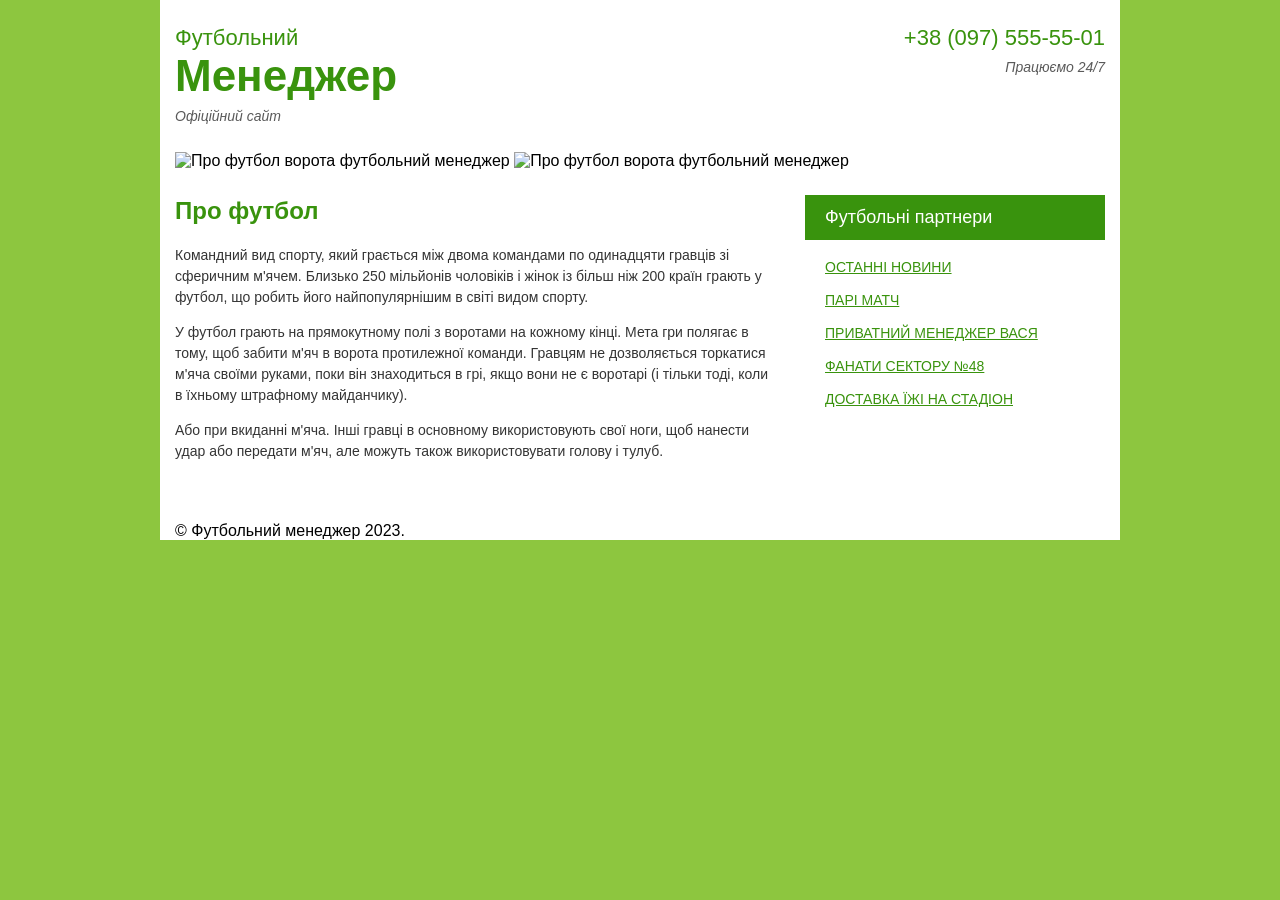
==== Untitled-1.html @ a5e77aff "Update Untitled-1.html" ====
<!DOCTYPE html>
<html lang="en">
<head>
    <meta charset="UTF-8">
    <meta http-equiv="X-UA-Compatible"  content="IE=edge">
    <meta name="viewport" content="width=device-width, initial-scale=1.0">
    <link rel="stylesheet" href="img/style1.css">
    <title>Футбольний менеджер. Офіційний сайт. Футбол Хмельницький</title>
</head>
<body>
    <div class="wrapper">
        <header>
            <div class="header">
            <div class="logo">
                <p>Футбольний<b>Менеджер</b><i>Офіційний сайт</i></p>
            </div>
            <div class="contacts">
                <p><a href="tel:+380975555501">+38 (097) 555-55-01</a><i>Працюємо 24/7</i></p>
            </div>  
            </div>
        </header>
            <main>
                    <picture>
                   
                        <img src="img/ball.webp" alt="Про футбол ворота футбольний менеджер">
                        
                        <img src="img/picture.webp" alt="Про футбол ворота футбольний менеджер">
                    </picture>
                <div class="main">
                    <section class="main-text">
                        <h1>Про футбол</h1>
                            <p>Командний вид спорту, який грається між двома командами по
                                одинадцяти гравців зі сферичним м'ячем. Близько 250 мільйонів чоловіків і
                                жінок із більш ніж 200 країн грають у футбол, що робить його
                                найпопулярнішим в світі видом спорту.
                            </p>
                            <p>У футбол грають на прямокутному полі з воротами на кожному
                                кінці. Мета гри полягає в тому, щоб забити м'яч в ворота протилежної команди.
                                Гравцям не дозволяється торкатися м'яча своїми руками, поки він знаходиться в
                                грі, якщо вони не є воротарі (і тільки тоді, коли в їхньому штрафному
                                майданчику).
                            </p>
                            <p>
                                Або при вкиданні м'яча. Інші гравці в основному використовують
                                    свої ноги, щоб нанести удар або передати м'яч, але можуть також
                                    використовувати голову і тулуб.
                            </p>
                        </section>
                    <aside class="menu">
                        <p>Футбольні партнери</p>
                            <nav>
                                <ul>
                                    <li>
                                    <a href="#">ОСТАННІ НОВИНИ</a>
                                    </li>
                                    <li>
                                    <a href="#">ПАРІ МАТЧ</a>
                                    </li>
                                    <li>
                                    <a href="#">ПРИВАТНИЙ МЕНЕДЖЕР ВАСЯ</a>
                                    </li>
                                    <li>
                                    <a href="#">ФАНАТИ СЕКТОРУ №48</a>
                                    </li>
                                    <li>
                                    <a href="#">ДОСТАВКА ЇЖІ НА СТАДІОН</a>
                                    </li>
                                </ul>
                            </nav>
                    </aside>   
                </div>
            </main>
        <footer>
            <p class="fotter">© Футбольний менеджер 2023.</p>
        </footer>
    </div>
</body>
</html>
---- img/style1.css ----
body {
 background-color: #8dc63f;
 font-family: Arial, Helvetica, sans-serif;
 margin: 0;
 cursor: url('../cursor.cur'), auto;
}
.wrapper {
 background-color: #fff;
 max-width: 960px;
 margin: 0 auto;
 padding: 0 15px;
 box-sizing: border-box;
}
.header {
 display: flex;
 justify-content: space-between;

 padding: 25px 0;
}
.logo {
 display: flex;
 align-items: center;
}
.logo p,
.contacts a {
 font-size: 22px;
 color: #39930d;
 text-decoration-line: none;
}
.logo p,
.contacts p {
 margin: 0;
}
.logo b {
 font-size: 44px;
 color: #39930d;
 display: block;
}
.logo i,
.contacts i {
 font-size: 14px;
 color: #5a5a5a;
}
.logo img {
 margin: 0 35px;
}
.contacts a {
 display: block;
 margin-bottom: 8px;
}

.contacts i {
 display: block;
 text-align: right;
}
.main {
 display: flex;
 justify-content: space-between;
 padding: 7px 0 30px;
}
.main h1 {
 font-size: 24px;
 color: #39930d;
}
.main p {
 font-size: 14px;
 line-height: 1.5em;
 color: #343434;
}
.main-picture {
 width: 100%;
 vertical-align: bottom;
}
.main-text {
 max-width: 600px;
}
.menu {
 width: 300px;
}
.menu p {
 padding: 9px 20px;
 background-color: #39930d;
 font-size: 18px;

 color: #fff;
}
.menu ul {
 list-style: none;
 padding-left: 20px;
}
.menu li {
 margin-bottom: 15px;
}
.menu a:hover {
color: #39930d;
text-decoration: none;
}
.menu a {
 list-style: none;
 font-size: 14px;
 text-decoration: underline;
 text-transform: uppercase;
 color: #39930d;
}
.footer {
 padding: 15px 15px;
 font-size: 14px;
 color: #fff;
 background-color: #39930d;
 margin: -15px;
}
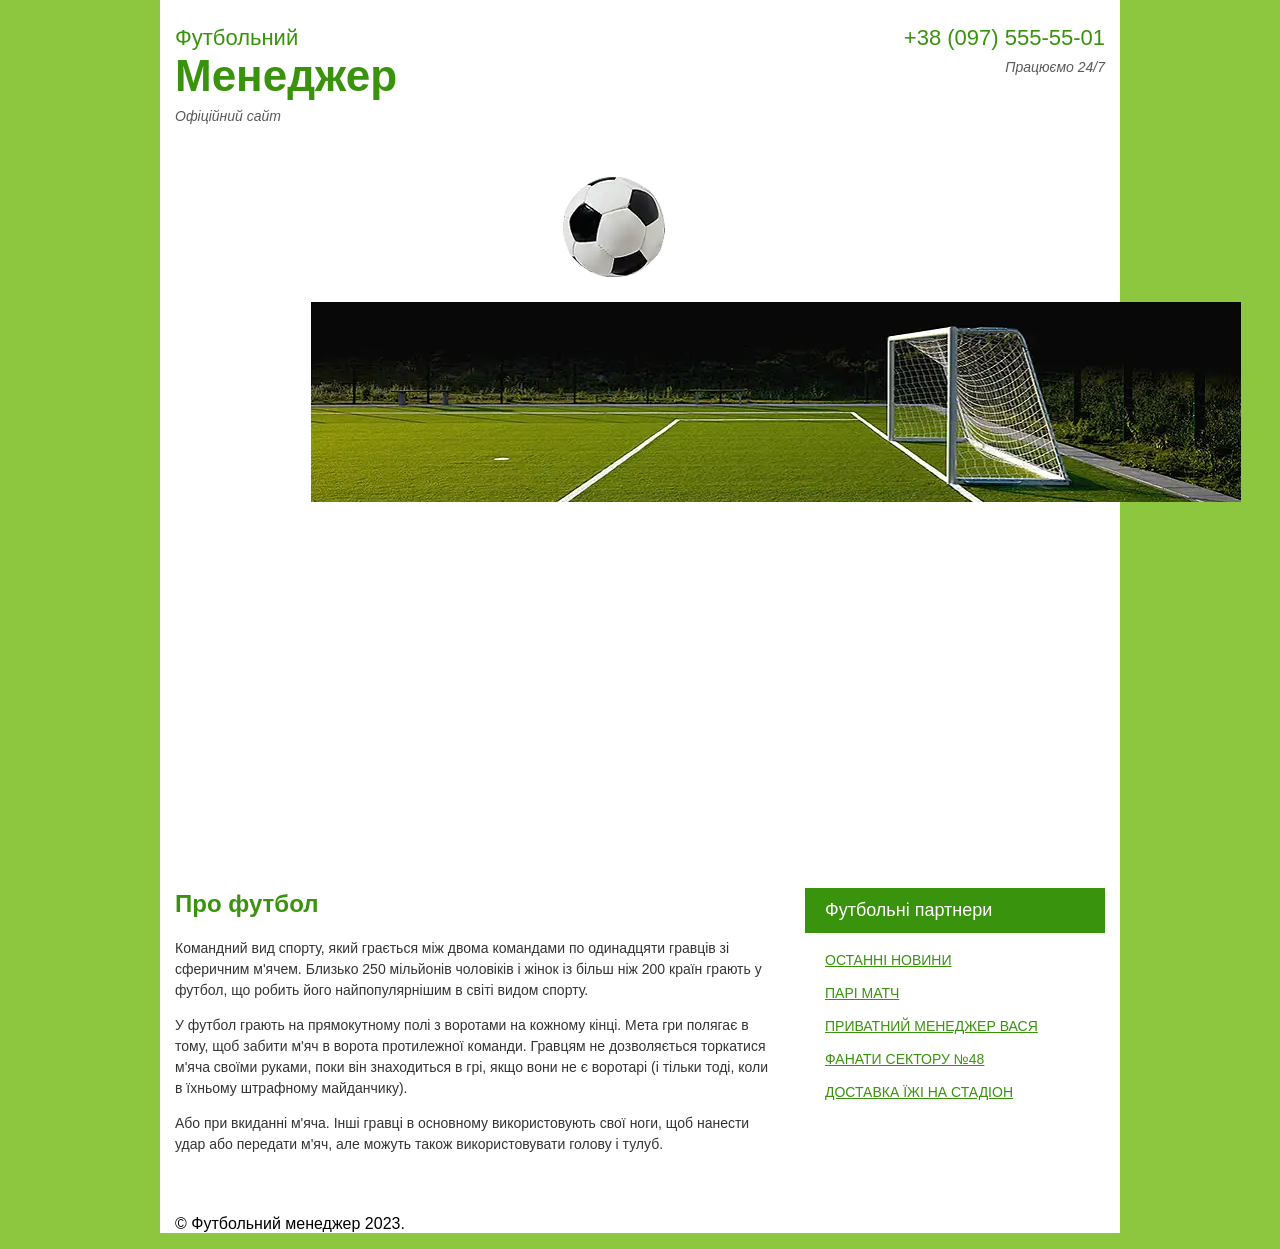
==== commit 4008e004: "Update Untitled-1.html" ====
--- a/Untitled-1.html
+++ b/Untitled-1.html
@@ -22,10 +22,8 @@
         </header>
             <main>
                     <picture>
+                        <img src="img/football.webp" alt="Про футбол ворота футбольний менеджер">
                    
-                        <img src="img/ball.webp" alt="Про футбол ворота футбольний менеджер">
-                        
-                        <img src="img/picture.webp" alt="Про футбол ворота футбольний менеджер">
                     </picture>
                 <div class="main">
                     <section class="main-text">
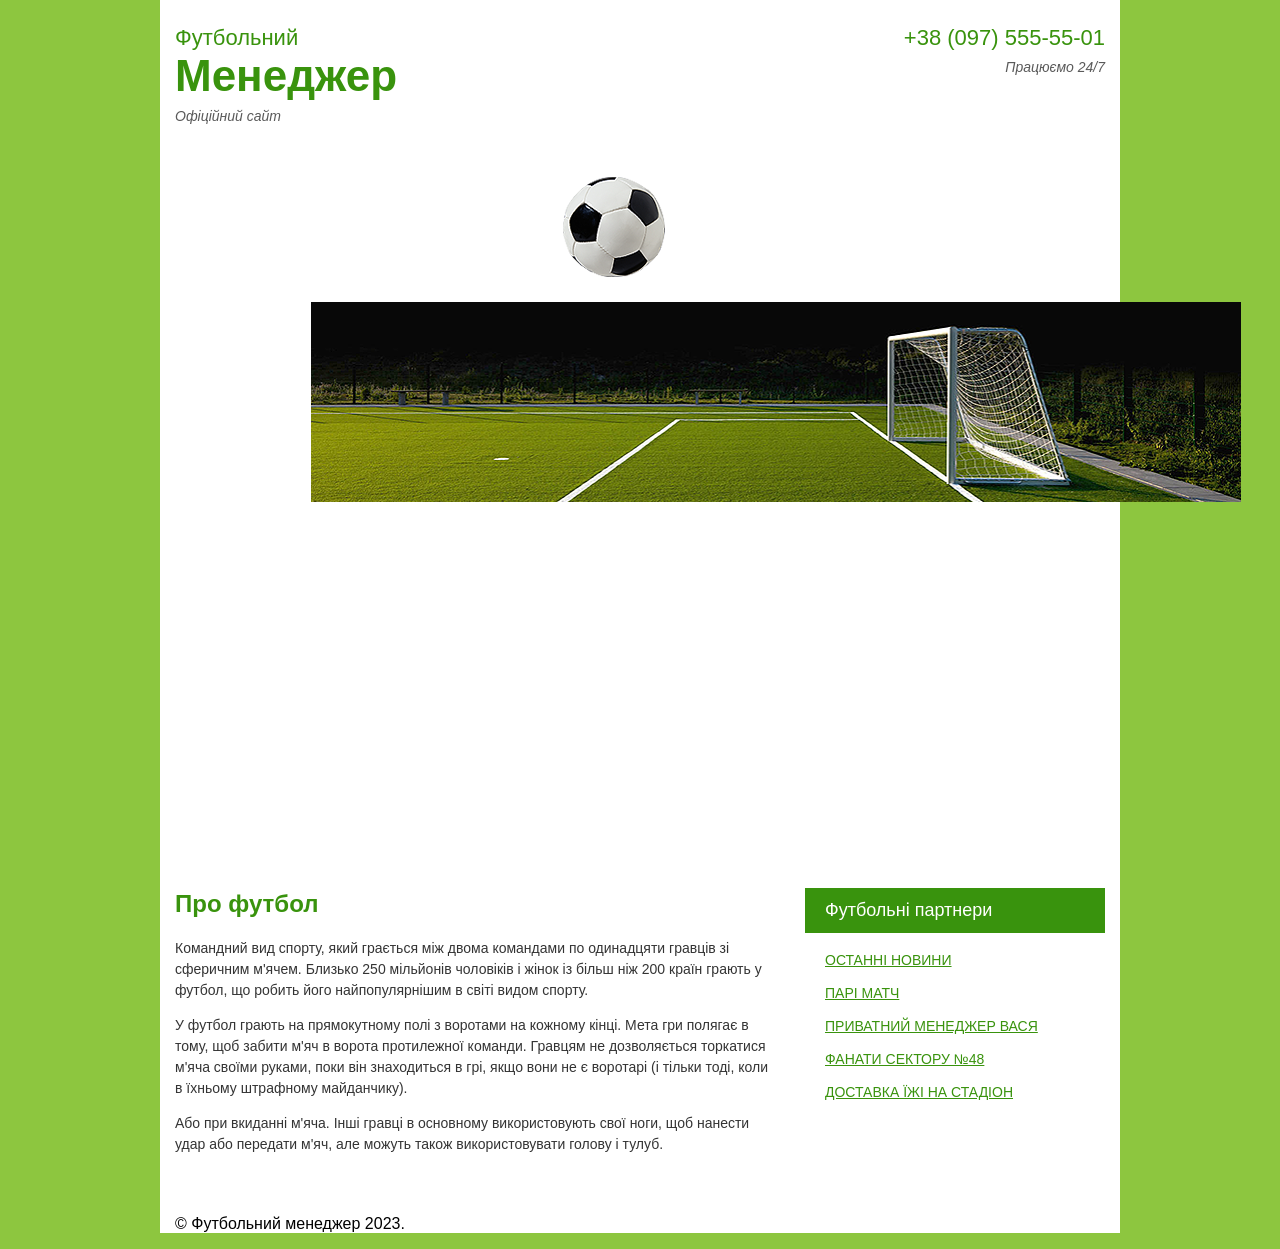
==== commit cedbc4bc: "Update Untitled-1.html" ====
--- a/Untitled-1.html
+++ b/Untitled-1.html
@@ -22,7 +22,7 @@
         </header>
             <main>
                     <picture>
-                        <img src="img/football.webp" alt="Про футбол ворота футбольний менеджер">
+                        <img src="img/football.png" alt="Про футбол ворота футбольний менеджер">
                    
                     </picture>
                 <div class="main">
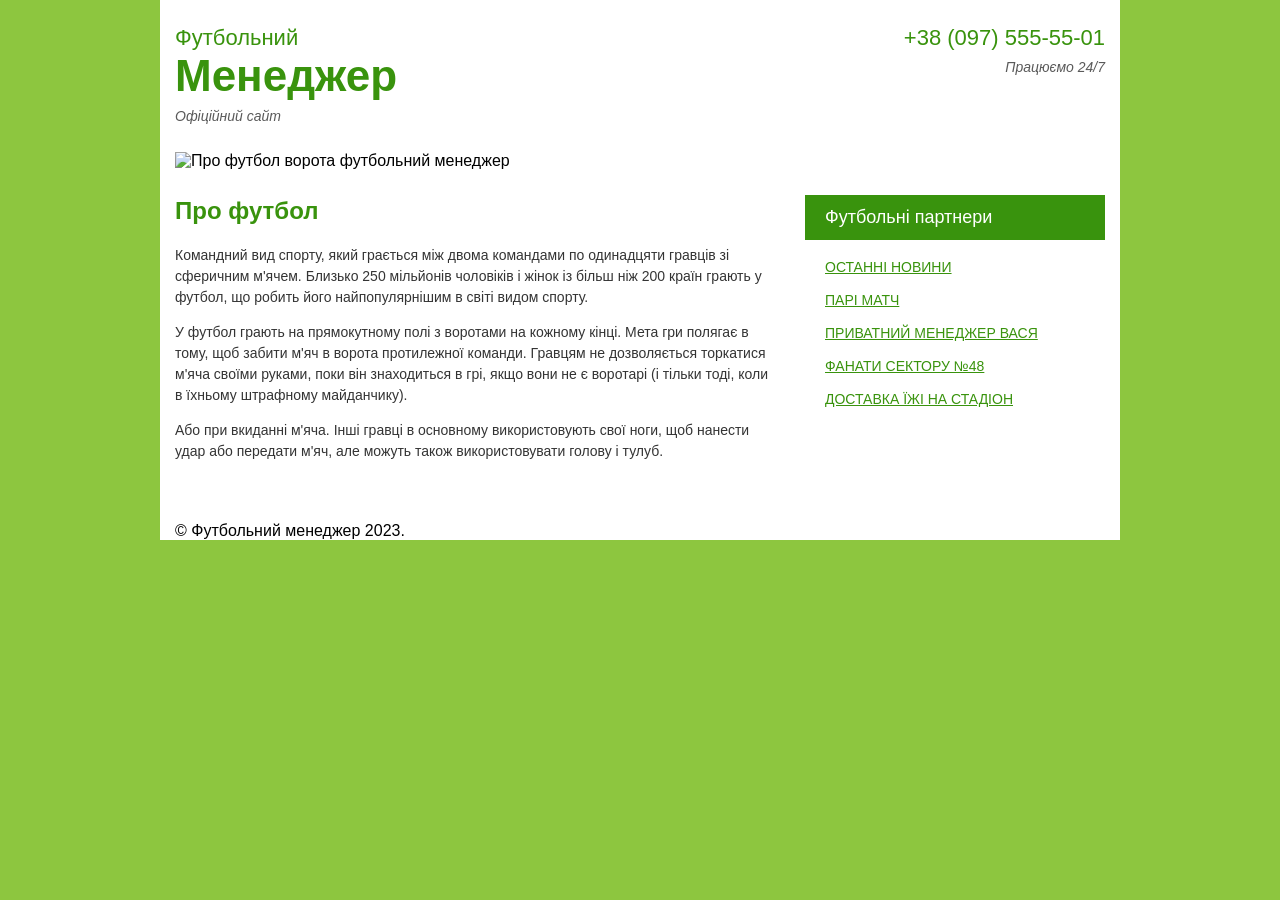
==== commit 88905a40: "Replace football.png with ball.webp image" ====
--- a/Untitled-1.html
+++ b/Untitled-1.html
@@ -22,7 +22,7 @@
         </header>
             <main>
                     <picture>
-                        <img src="img/football.png" alt="Про футбол ворота футбольний менеджер">
+                        <img src="img/ball.webp" alt="Про футбол ворота футбольний менеджер">
                    
                     </picture>
                 <div class="main">
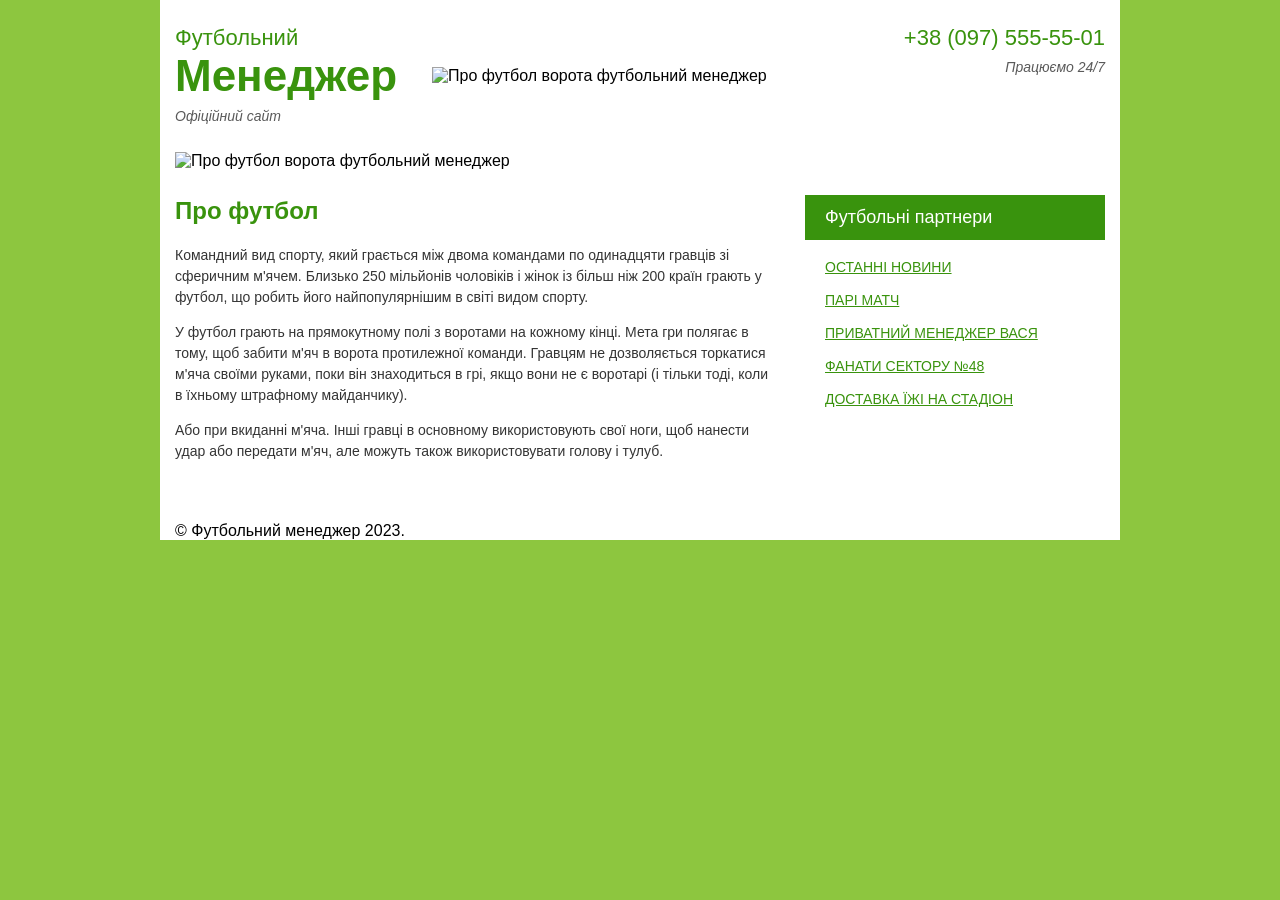
==== commit 6c3ac26d: "Update Untitled-1.html" ====
--- a/Untitled-1.html
+++ b/Untitled-1.html
@@ -14,6 +14,7 @@
             <div class="header">
             <div class="logo">
                 <p>Футбольний<b>Менеджер</b><i>Офіційний сайт</i></p>
+                    <img src="img/ball.webp" alt="Про футбол ворота футбольний менеджер">
             </div>
             <div class="contacts">
                 <p><a href="tel:+380975555501">+38 (097) 555-55-01</a><i>Працюємо 24/7</i></p>
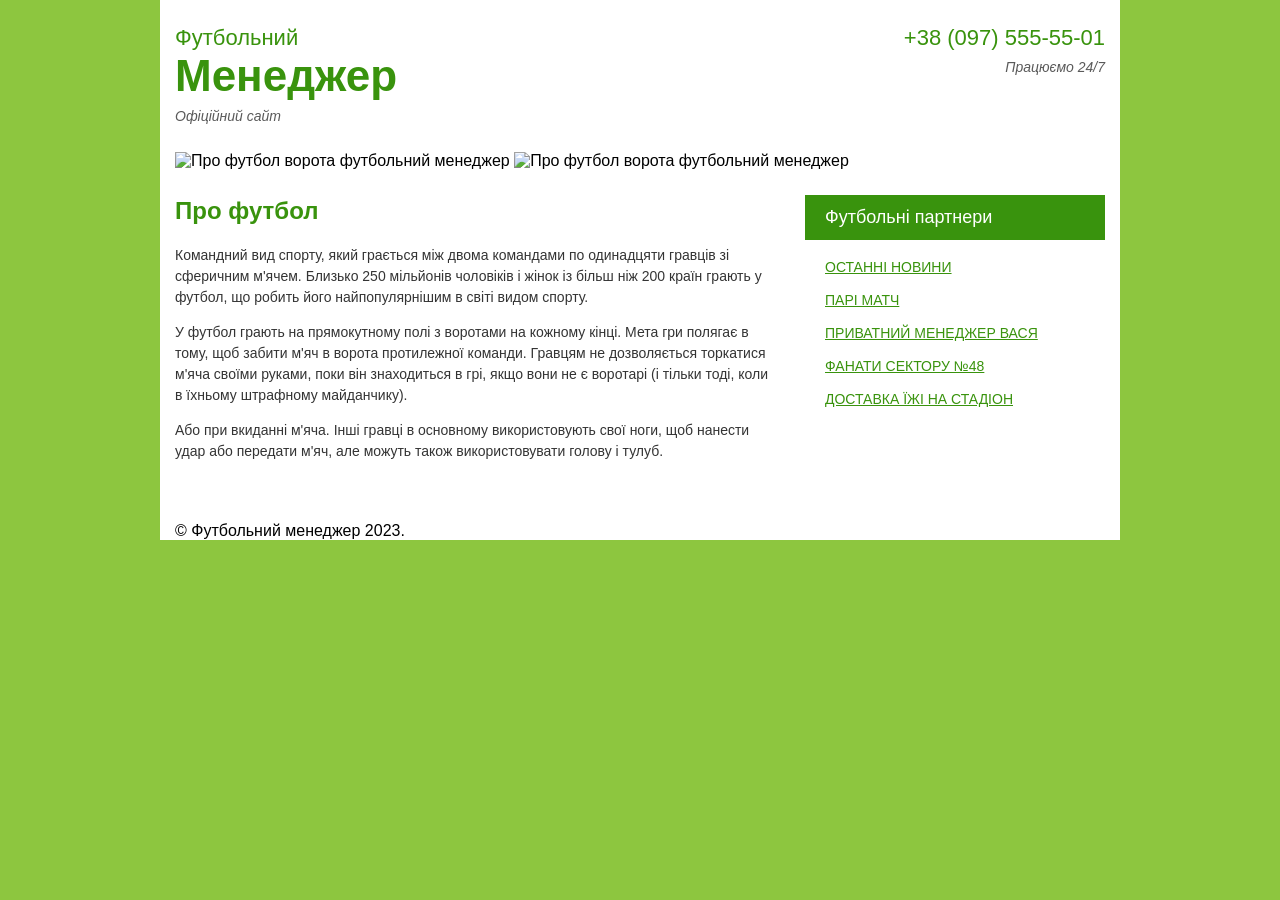
==== commit ee430fd7: "Update Untitled-1.html" ====
--- a/Untitled-1.html
+++ b/Untitled-1.html
@@ -14,7 +14,7 @@
             <div class="header">
             <div class="logo">
                 <p>Футбольний<b>Менеджер</b><i>Офіційний сайт</i></p>
-                    <img src="img/ball.webp" alt="Про футбол ворота футбольний менеджер">
+          
             </div>
             <div class="contacts">
                 <p><a href="tel:+380975555501">+38 (097) 555-55-01</a><i>Працюємо 24/7</i></p>
@@ -22,10 +22,10 @@
             </div>
         </header>
             <main>
-                    <picture>
-                        <img src="img/ball.webp" alt="Про футбол ворота футбольний менеджер">
+                  <img src="img/ball.webp" alt="Про футбол ворота футбольний менеджер">
+                        <img src="img/picture.webp" alt="Про футбол ворота футбольний менеджер">
                    
-                    </picture>
+            
                 <div class="main">
                     <section class="main-text">
                         <h1>Про футбол</h1>
